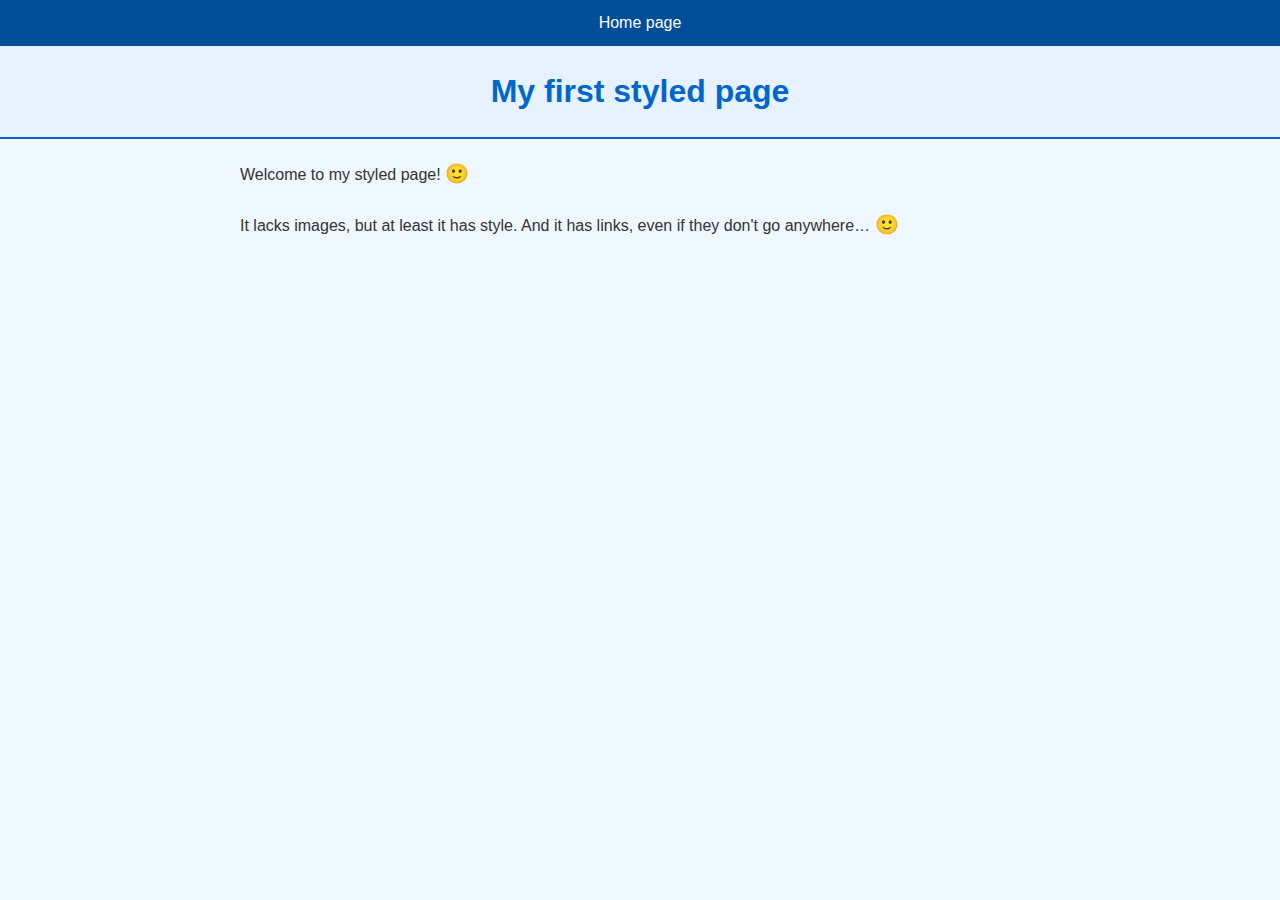
==== index.html @ 5bb9a823 "first upload file-project commit" ====
<!DOCTYPE html PUBLIC "-//W3C//DTD HTML 4.01//EN">
<html>
<head>
  <title>My first styled page</title>
  <link rel="stylesheet" type="text/css" href="style.css">

</head>

<body>

<!-- Site navigation menu -->
<ul class="navbar">
  <li><a href="index.html">Home page</a>
  
</ul>

<!-- Main content -->
<h1>My first styled page</h1>

<p>Welcome to my styled page!

<p>It lacks images, but at least it has style.
And it has links, even if they don't go
anywhere&hellip;





</body>
</html>
---- style.css ----
/* สไตล์สำหรับ body */
body {
    font-family: Arial, sans-serif;
    background-color: #f0f8ff; /* สีพื้นหลังอ่อน */
    margin: 0;
    padding: 0;
    line-height: 1.6;
    color: #333; /* สีข้อความ */
  }
  
  /* สไตล์สำหรับ h1 */
  h1 {
    color: #0066cc;
    text-align: center;
    padding: 20px 0;
    margin: 0;
    background-color: #e6f2ff;
    border-bottom: 2px solid #0066cc;
  }
  
  /* สไตล์สำหรับลิงก์ใน navbar */
  .navbar {
    list-style: none;
    padding: 0;
    margin: 0;
    background-color: #004d99;
    text-align: center;
  }
  
  .navbar li {
    display: inline-block;
    margin: 0;
  }
  
  .navbar li a {
    text-decoration: none;
    color: #fff;
    padding: 10px 20px;
    display: inline-block;
  }
  
  .navbar li a:hover {
    background-color: #0066cc;
    transition: 0.3s ease;
  }
  
  /* สไตล์สำหรับย่อหน้า */
  p {
    padding: 0 20px;
    max-width: 800px;
    margin: 20px auto;
    text-align: justify;
    font-size: 1rem;
  }
  
  /* เพิ่มความสวยงามให้กับตัวอักษร &hellip; */
  p::after {
    content: ' 🙂';
    font-size: 1.2rem;
    color: #0066cc;
  }
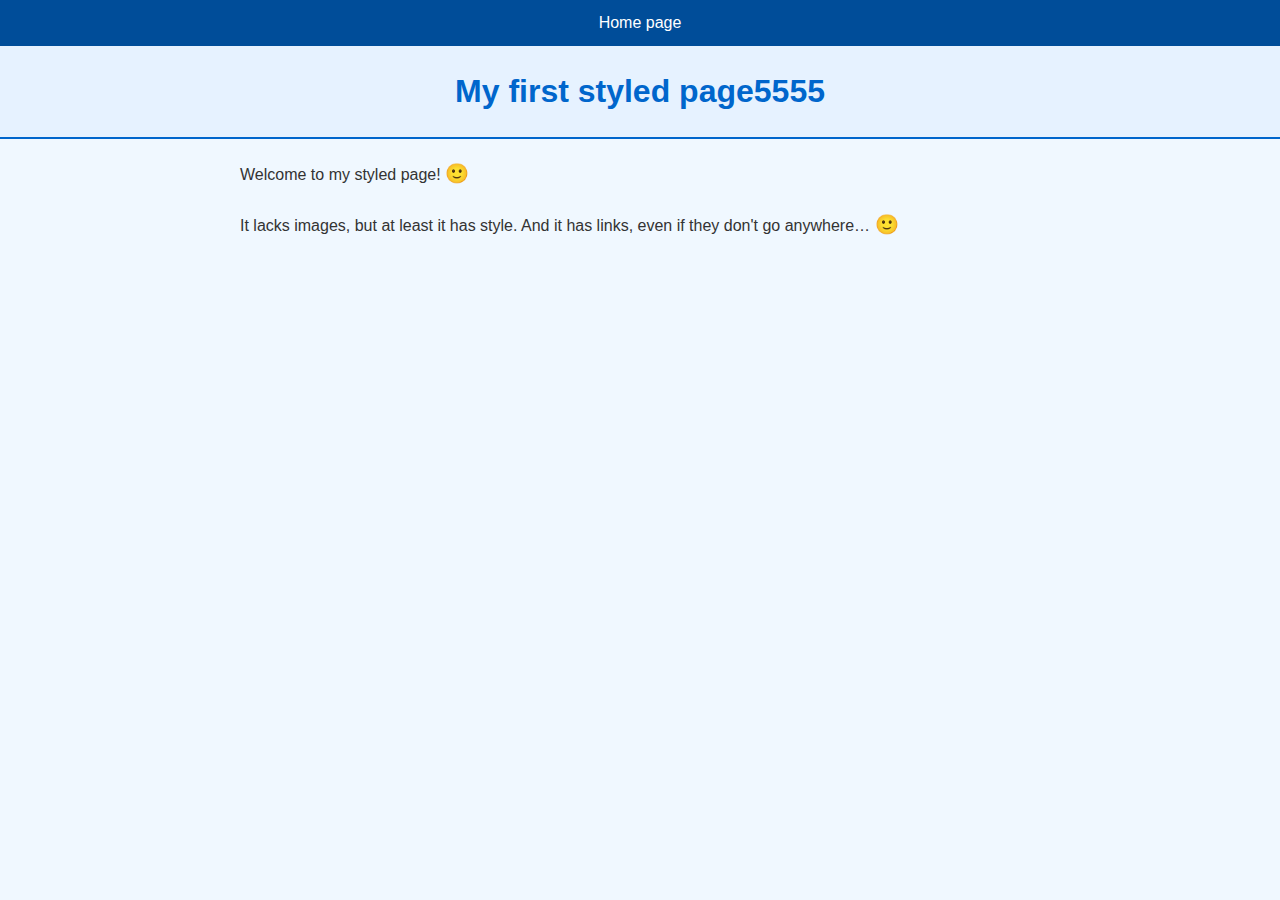
==== commit 5075e2f9: "re html" ====
--- a/index.html
+++ b/index.html
@@ -15,7 +15,7 @@
 </ul>
 
 <!-- Main content -->
-<h1>My first styled page</h1>
+<h1>My first styled page5555</h1>
 
 <p>Welcome to my styled page!
 
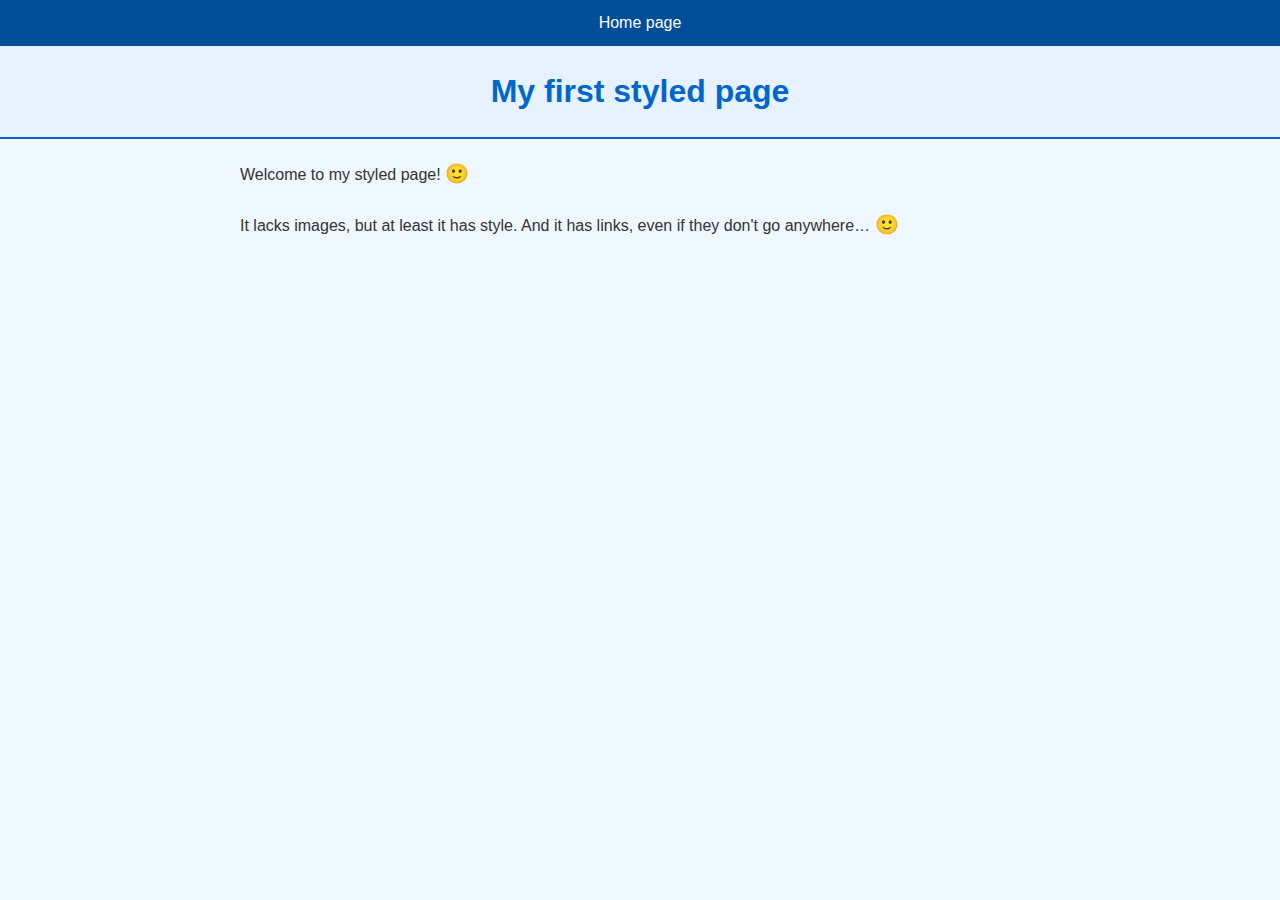
==== commit bff4f47c: "remove555" ====
--- a/index.html
+++ b/index.html
@@ -15,7 +15,7 @@
 </ul>
 
 <!-- Main content -->
-<h1>My first styled page5555</h1>
+<h1>My first styled page</h1>
 
 <p>Welcome to my styled page!
 
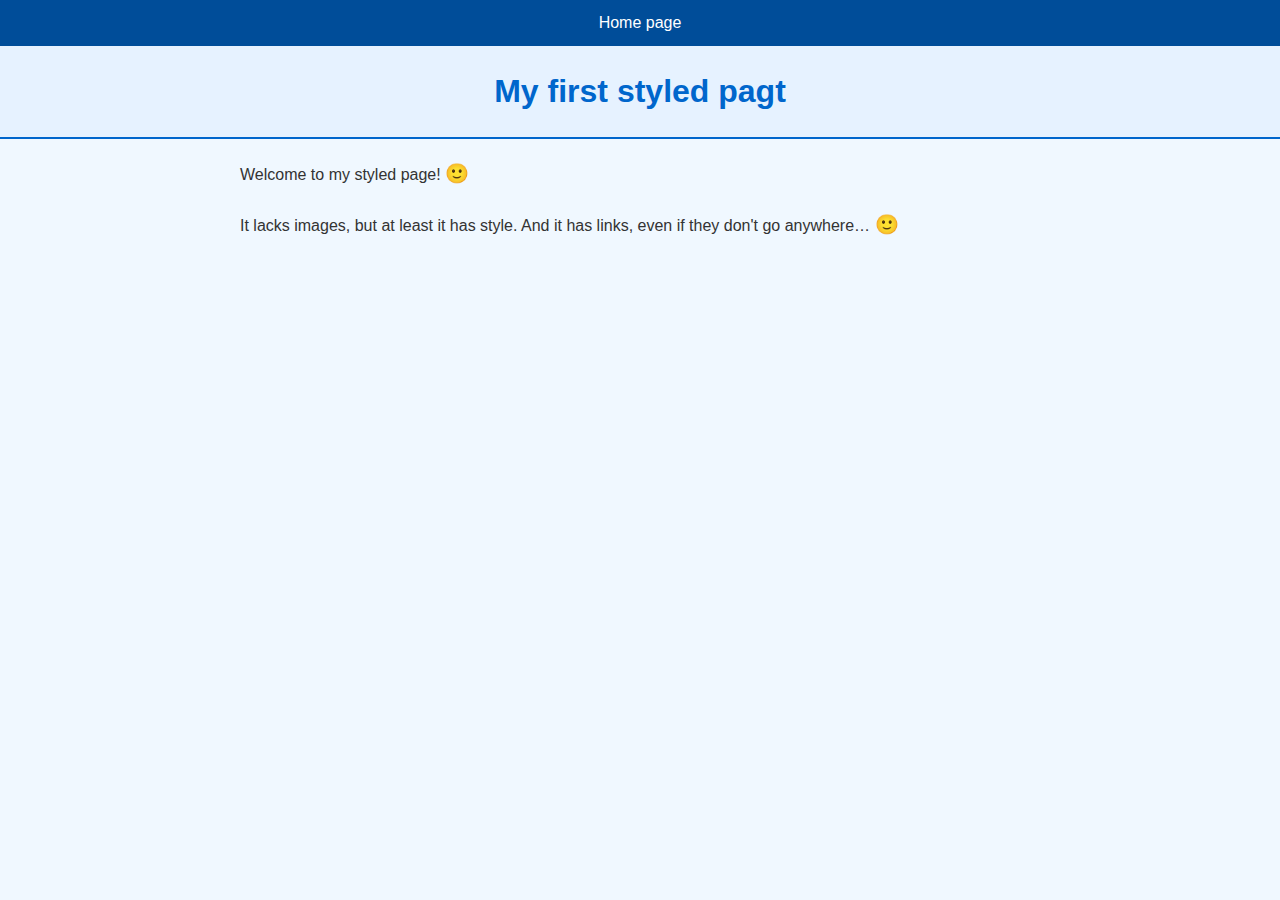
==== commit 02eb2884: "c" ====
--- a/index.html
+++ b/index.html
@@ -15,7 +15,7 @@
 </ul>
 
 <!-- Main content -->
-<h1>My first styled page</h1>
+<h1>My first styled pagt</h1>
 
 <p>Welcome to my styled page!
 
